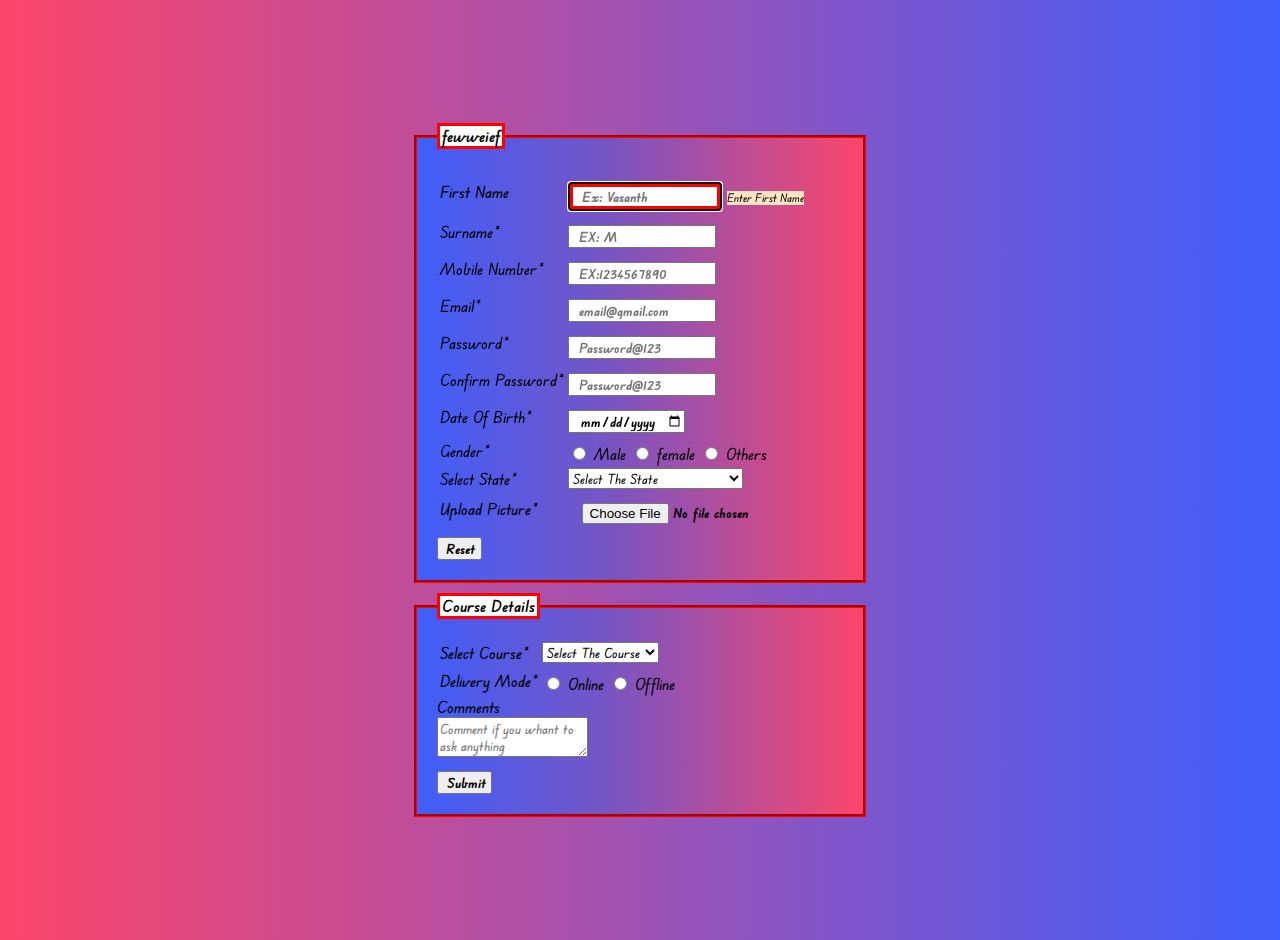
==== index.html @ 10896ceb "Update index.html" ====
<!DOCTYPE html>
<html lang="en">
   <head>
      <meta charset="UTF-8" />
      <meta name="viewport" content="width=device-width, initial-scale=1.0" />
      <title>Form</title>
      <link rel="icon" type="image/png" href="form.png" />
      <link rel="stylesheet" href="style.css" />
      <link rel="preconnect" href="https://fonts.googleapis.com" />
      <link rel="preconnect" href="https://fonts.gstatic.com" crossorigin />
      <link rel="preconnect" href="https://fonts.googleapis.com" />
      <link rel="preconnect" href="https://fonts.gstatic.com" crossorigin />
      <link
         href="https://fonts.googleapis.com/css2?family=Edu+VIC+WA+NT+Beginner:wght@400..700&family=Grey+Qo&family=Italianno&family=Matemasie&family=Noto+Sans+Tamil:wght@100..900&display=swap"
         rel="stylesheet"
      />
   </head>
   <body>
      <form action="Response.html">
         <fieldset>
            <legend>fewweief</legend>
            <table>
               <tr>
                  <td><label for="">First Name</label></td>
                  <td>
                     <input
                        type="text"
                        name="FirstName"
                        required
                        autofocus
                        placeholder="Ex: Vasanth"
                        ;
                        pattern="[A-Za-z]{3,16}"
                        title="Alphabets with min 3 Characters and max 16 Characters"
                     />
                     <p>Enter First Name</p>
                  </td>
               </tr>
               <tr>
                  <td><label for="Sur Name">Surname*</label></td>
                  <td>
                     <input
                        type="text"
                        name="SurName"
                        pattern="[A-Za-z]{1,16}"
                        placeholder="EX: M"
                        title="Alphabets with min 1 Characters and max 16 Characters"
                        required
                     />
                     <p>Enter SurName</p>
                  </td>
               </tr>
               <tr>
                  <td><label>Mobile Number*</label></td>
                  <td>
                     <input
                        type="tel"
                        name="Mobile Number"
                        required
                        placeholder="EX:1234567890"
                        pattern="[0-9]{10}"
                        title="Number with 10 Digits"
                        maxlength="10"
                     />
                     <p>Enter Number</p>
                  </td>
               </tr>
               <tr>
                  <td><label for="">Email*</label></td>
                  <td>
                     <input
                        type="email"
                        name="Email"
                        required
                        placeholder="email@gmail.com"
                     />
                     <p>Enter the Email</p>
                  </td>
               </tr>
               <tr>
                  <td><label for="">Password*</label></td>
                  <td>
                     <input
                        type="password"
                        name="Password"
                        required
                        placeholder="Password@123"
                        pattern="^(?=.*[A-Za-z])(?=.*\d)(?=.*[@$!%*-_#?&])[A-Za-z\d@$!%*#?&]{8,}$"
                     />
                     <p>Enter Password</p>
                  </td>
               </tr>
               <tr>
                  <td><label for>Confirm Password*</label></td>
                  <td>
                     <input
                        type="password"
                        name="Confirm password"
                        required
                        placeholder="Password@123"
                        pattern="^(?=.*[A-Za-z])(?=.*\d)(?=.*[@$!%*-_#?&])[A-Za-z\d@$!%*#?&]{8,}$"
                     />
                     <p>Confirm Password</p>
                  </td>
               </tr>
               <tr>
                  <td><label for="">Date Of Birth*</label></td>
                  <td>
                     <input type="date" name="DOB" required />
                     <p>Select The DOB</p>
                  </td>
               </tr>
               <tr>
                  <td><label for="">Gender*</label></td>
                  <td>
                     <input type="radio" name="Gender" value="Male" />
                     <span>Male</span>
                     <input type="radio" name="Gender" value="Female" />
                     <span>female</span>
                     <input type="radio" name="Gender" value="Others" />
                     <span>Others</span>
                  </td>
               </tr>
               <tr>
                  <td><label for="">Select State*</label></td>
                  <td>
                     <select name="State">
                        <option value="" selected disabled>
                           Select The State
                        </option>
                        <option value="Andhra Pradesh">Andhra Pradesh</option>
                        <option value="Arunachal Pradesh">
                           Arunachal Pradesh
                        </option>
                        <option value="Assam">Assam</option>
                        <option value="Bihar">Bihar</option>
                        <option value="Chhattisgarh">Chhattisgarh</option>
                        <option value="Goa">Goa</option>
                        <option value="Gujarat">Gujarat</option>
                        <option value="Haryana">Haryana</option>
                        <option value="Himachal Pradesh">
                           Himachal Pradesh
                        </option>
                        <option value="Jharkhand">Jharkhand</option>
                        <option value="Karnataka">Karnataka</option>
                        <option value="Kerala">Kerala</option>
                        <option value="Madhya Pradesh">Madhya Pradesh</option>
                        <option value="Maharashtra">Maharashtra</option>
                        <option value="Manipur">Manipur</option>
                        <option value="Meghalaya">Meghalaya</option>
                        <option value="Mizoram">Mizoram</option>
                        <option value="Nagaland">Nagaland</option>
                        <option value="Odisha">Odisha</option>
                        <option value="Punjab">Punjab</option>
                        <option value="Rajasthan">Rajasthan</option>
                        <option value="Sikkim">Sikkim</option>
                        <option value="Tamil Nadu">Tamil Nadu</option>
                        <option value="Telangana">Telangana</option>
                        <option value="Tripura">Tripura</option>
                        <option value="Uttar Pradesh">Uttar Pradesh</option>
                        <option value="Uttarakhand">Uttarakhand</option>
                        <option value="West Bengal">West Bengal</option>
                        <option value="Delhi">Delhi</option>
                        <option value="Puducherry">Puducherry</option>
                        <option value="Chandigarh">Chandigarh</option>
                        <option value="Jammu and Kashmir">
                           Jammu and Kashmir
                        </option>
                        <option value="Ladakh">Ladakh</option>
                        <option value="Andaman and Nicobar Islands">
                           Andaman and Nicobar Islands
                        </option>
                        <option value="Lakshadweep">Lakshadweep</option>
                     </select>
                  </td>
               </tr>
               <tr>
                  <td><label for="">Upload Picture*</label></td>
                  <td>
                     <input
                        type="file"
                        name="Picture"
                        required
                        style="border: none"
                     />
                  </td>
               </tr>
            </table>
            <input type="reset" />
         </fieldset>
         <fieldset>
            <legend>Course Details</legend>
            <table>
               <tr>
                  <td><label for="">Select Course*</label></td>
                  <td>
                     <select name="select course" id="">
                        <option value="" selected disabled>
                           Select The Course
                        </option>
                        <option value="javaFS">Java FullStack</option>
                        <option value="PythonFull stack">
                           Python FullStack
                        </option>
                        <option value="DigitalMarketting">
                           Digital Marketing
                        </option>
                        <option value="FrontEnd">FrontEnd</option>
                        <option value="BackEnd">BackEnd</option>
                     </select>
                  </td>
               </tr>
               <tr>
                  <td><label for="">Delivery Mode*</label></td>
                  <td>
                     <input type="radio" name="DeliveryMode" value="Online" />
                     <span>Online</span>
                     <input type="radio" name="DeliveryMode" value="OFFline" />
                     <span>Offline</span>
                  </td>
               </tr>
            </table>
            <label for="">Comments</label><br />
            <textarea
               name="Comments"
               placeholder="Comment if you whant to ask anything"
            ></textarea
            ><br />
            <input type="submit" />
         </fieldset>
      </form>
   </body>
</html>
---- style.css ----
p
{
    display: none;
}
td input:only-of-type:focus:valid
{
    border:5px solid green;
}
td input:only-of-type:focus
{  
   border:5px solid red;
}
td input:hover+p,:focus+p
{
    font-size:70%;
    display: inline;
    background-color: bisque;
}
input
{
    margin-top:10px;
    text-indent:5%;
    font-weight: 700;
   
}
fieldset
{      
   
    border:3px groove red;
    margin: 10px;
    padding: 20px;
    box-sizing: border-box;
    background: rgb(63,94,251);
    background: linear-gradient(90deg, rgba(63,94,251,1) 0%, rgba(114,85,199,0.974194780451243) 41%, rgba(252,70,107,1) 100%);
}
legend
{ 
    border: 3px solid red;
    background-color: white;
    font-weight:600;
}
input[type="radio"]:checked
{
    height:15px;
    width:15px;
    appearance:none;
    background-color:deeppink;
    border:3px solid rgb(0, 37, 222);
    outline:3px solid deeppink;
    border-radius: 10px;
}

input[name="DeliveryMode"]:checked
{
    height:13px;
    width:13px;
    appearance:none;
    background-color:deeppink;
    border:3px solid rgb(0, 37, 222);
    outline: 3px  solid deeppink;
    border-radius: 3px;

}
*
{
    font-family: "Edu VIC WA NT Beginner", cursive;
    font-weight: 500;
}
body
{
    
    display: flex;
    justify-content: center;
    align-items: center;
    min-height: 100vh;
    margin: 0;
    padding: 20px;
    background: rgb(124,85,199);
    background: linear-gradient(90deg, rgba(124,85,199,1) 0%, rgba(252,70,107,1) 0%, rgba(63,94,251,1) 100%);

}
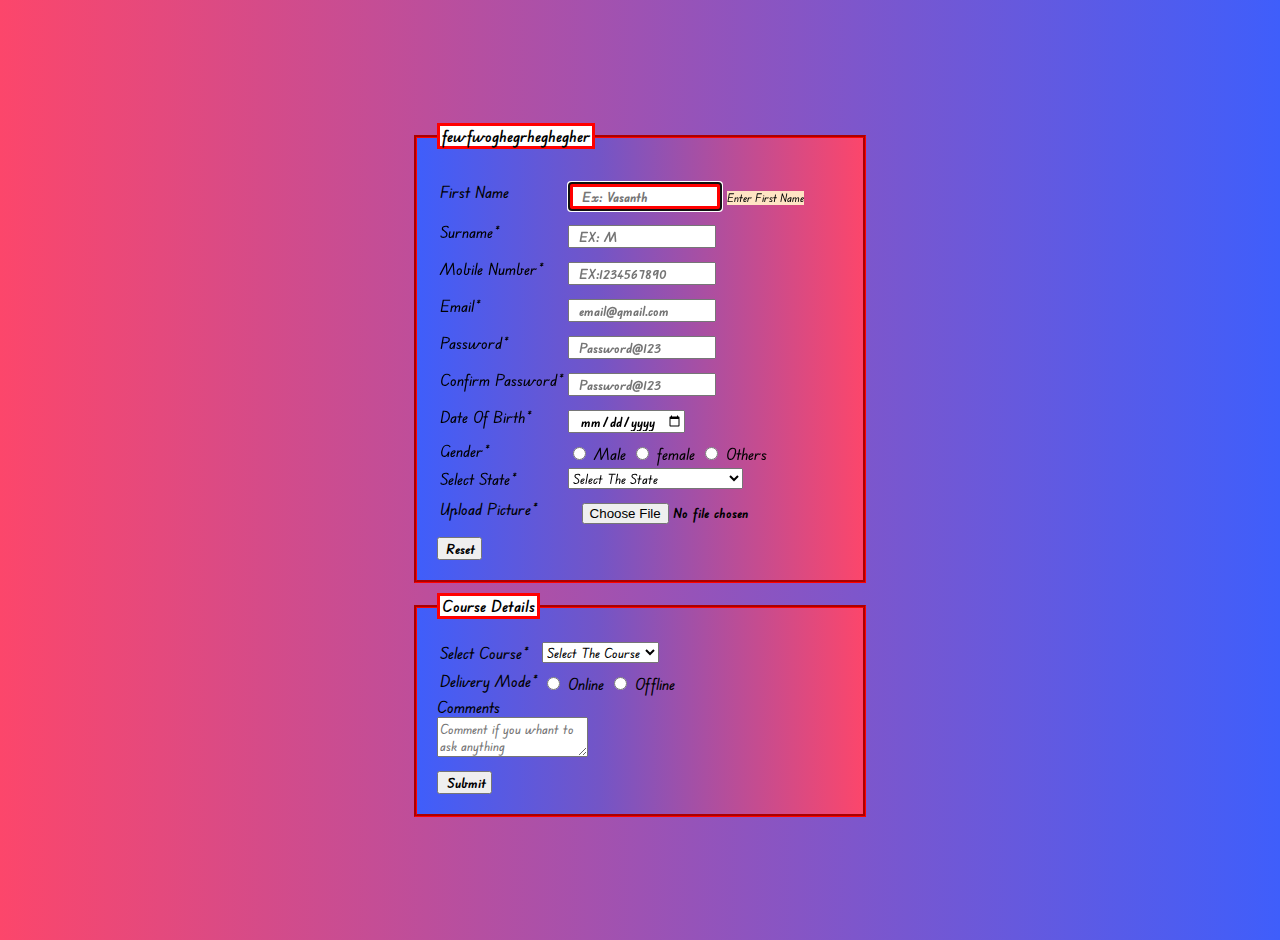
==== commit e30899ca: "Update index.html" ====
--- a/index.html
+++ b/index.html
@@ -18,7 +18,7 @@
    <body>
       <form action="Response.html">
          <fieldset>
-            <legend>fewweief</legend>
+            <legend>fewfwoghegrheghegher</legend>
             <table>
                <tr>
                   <td><label for="">First Name</label></td>
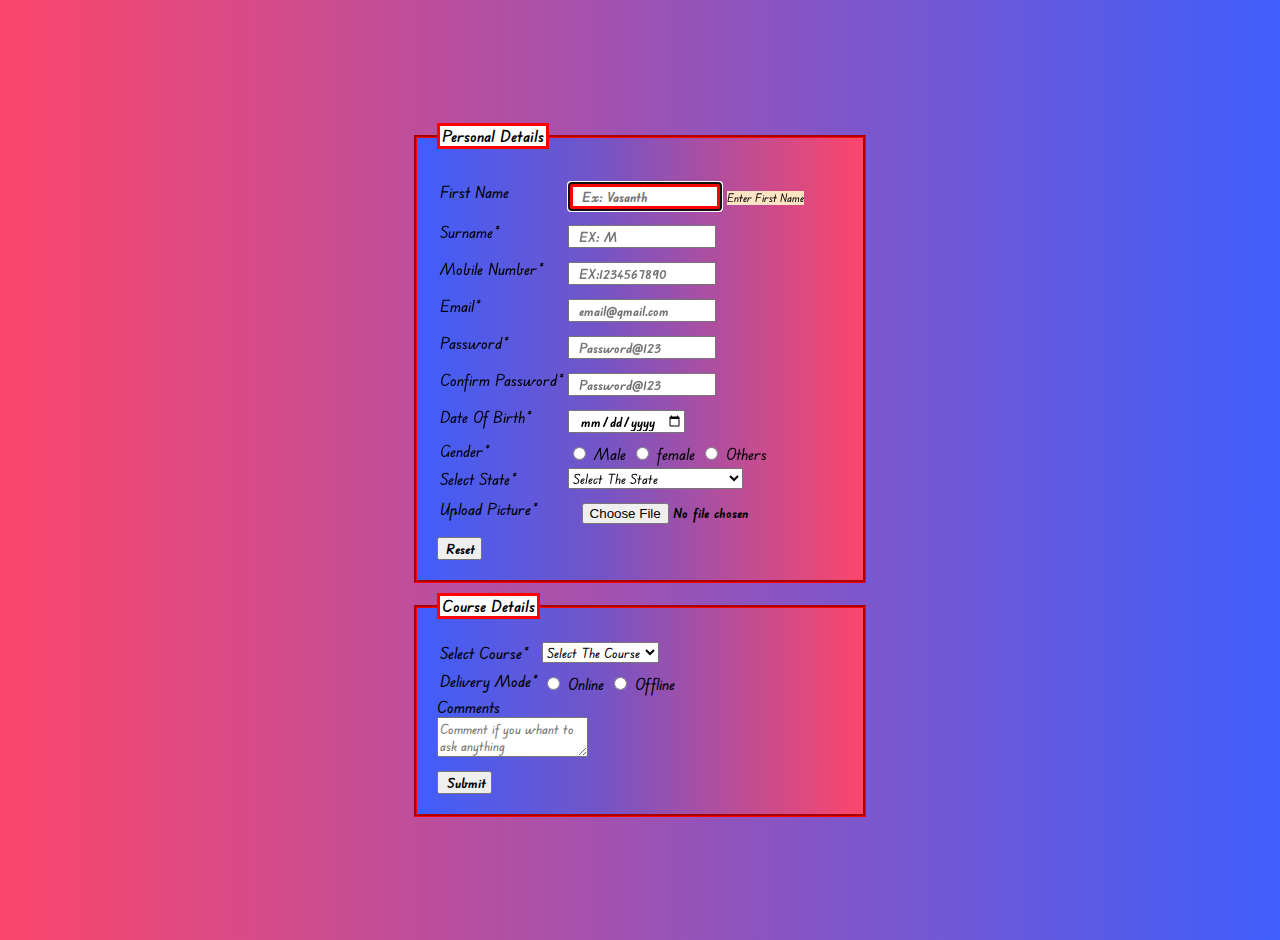
==== commit e051e630: "Update index.html" ====
--- a/index.html
+++ b/index.html
@@ -18,7 +18,7 @@
    <body>
       <form action="Response.html">
          <fieldset>
-            <legend>fewfwoghegrheghegher</legend>
+            <legend>Personal Details</legend>
             <table>
                <tr>
                   <td><label for="">First Name</label></td>
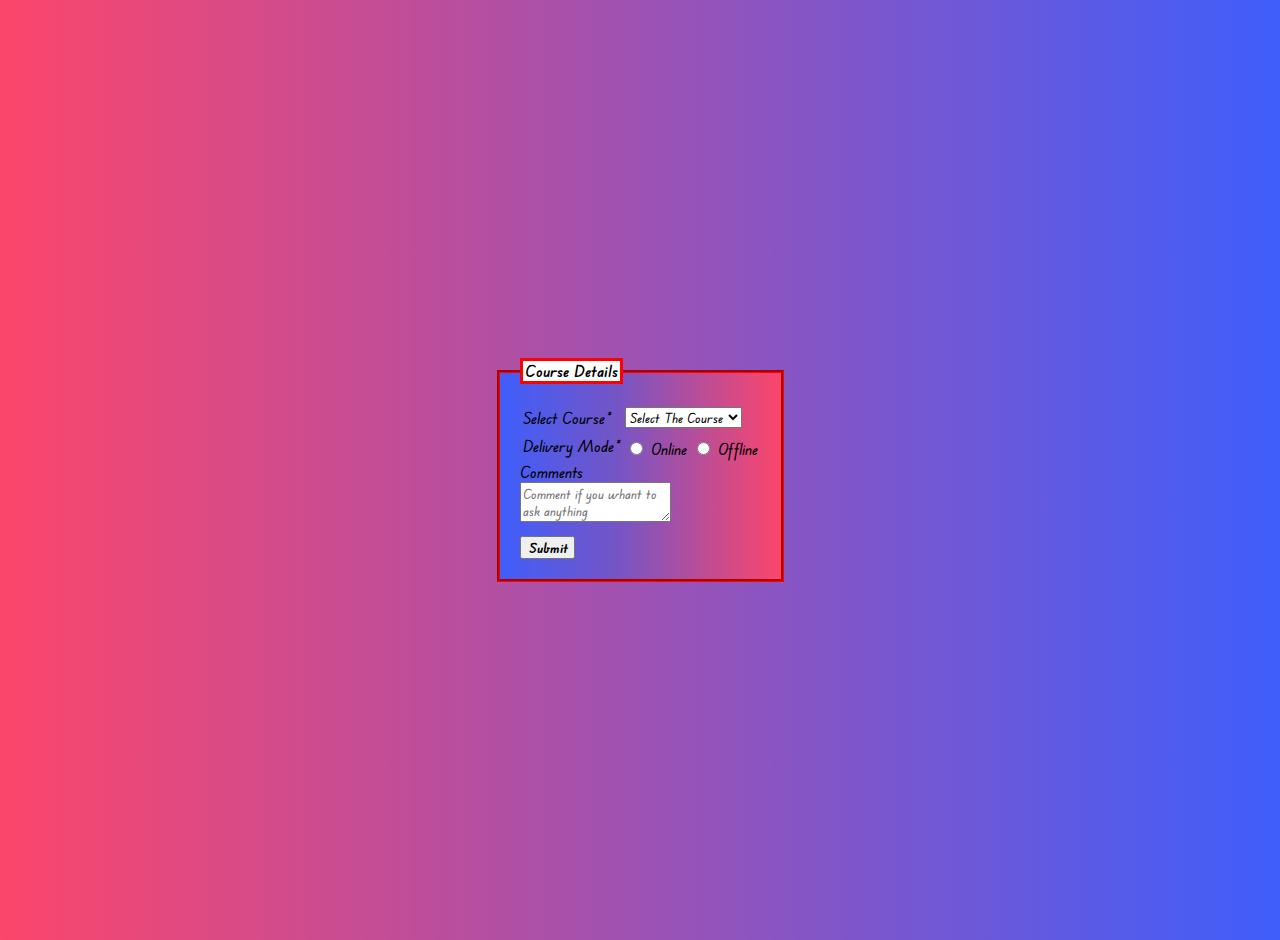
==== commit 585e2879: "Update index.html" ====
--- a/index.html
+++ b/index.html
@@ -18,177 +18,7 @@
    <body>
       <form action="Response.html">
          <fieldset>
-            <legend>Personal Details</legend>
-            <table>
-               <tr>
-                  <td><label for="">First Name</label></td>
-                  <td>
-                     <input
-                        type="text"
-                        name="FirstName"
-                        required
-                        autofocus
-                        placeholder="Ex: Vasanth"
-                        ;
-                        pattern="[A-Za-z]{3,16}"
-                        title="Alphabets with min 3 Characters and max 16 Characters"
-                     />
-                     <p>Enter First Name</p>
-                  </td>
-               </tr>
-               <tr>
-                  <td><label for="Sur Name">Surname*</label></td>
-                  <td>
-                     <input
-                        type="text"
-                        name="SurName"
-                        pattern="[A-Za-z]{1,16}"
-                        placeholder="EX: M"
-                        title="Alphabets with min 1 Characters and max 16 Characters"
-                        required
-                     />
-                     <p>Enter SurName</p>
-                  </td>
-               </tr>
-               <tr>
-                  <td><label>Mobile Number*</label></td>
-                  <td>
-                     <input
-                        type="tel"
-                        name="Mobile Number"
-                        required
-                        placeholder="EX:1234567890"
-                        pattern="[0-9]{10}"
-                        title="Number with 10 Digits"
-                        maxlength="10"
-                     />
-                     <p>Enter Number</p>
-                  </td>
-               </tr>
-               <tr>
-                  <td><label for="">Email*</label></td>
-                  <td>
-                     <input
-                        type="email"
-                        name="Email"
-                        required
-                        placeholder="email@gmail.com"
-                     />
-                     <p>Enter the Email</p>
-                  </td>
-               </tr>
-               <tr>
-                  <td><label for="">Password*</label></td>
-                  <td>
-                     <input
-                        type="password"
-                        name="Password"
-                        required
-                        placeholder="Password@123"
-                        pattern="^(?=.*[A-Za-z])(?=.*\d)(?=.*[@$!%*-_#?&])[A-Za-z\d@$!%*#?&]{8,}$"
-                     />
-                     <p>Enter Password</p>
-                  </td>
-               </tr>
-               <tr>
-                  <td><label for>Confirm Password*</label></td>
-                  <td>
-                     <input
-                        type="password"
-                        name="Confirm password"
-                        required
-                        placeholder="Password@123"
-                        pattern="^(?=.*[A-Za-z])(?=.*\d)(?=.*[@$!%*-_#?&])[A-Za-z\d@$!%*#?&]{8,}$"
-                     />
-                     <p>Confirm Password</p>
-                  </td>
-               </tr>
-               <tr>
-                  <td><label for="">Date Of Birth*</label></td>
-                  <td>
-                     <input type="date" name="DOB" required />
-                     <p>Select The DOB</p>
-                  </td>
-               </tr>
-               <tr>
-                  <td><label for="">Gender*</label></td>
-                  <td>
-                     <input type="radio" name="Gender" value="Male" />
-                     <span>Male</span>
-                     <input type="radio" name="Gender" value="Female" />
-                     <span>female</span>
-                     <input type="radio" name="Gender" value="Others" />
-                     <span>Others</span>
-                  </td>
-               </tr>
-               <tr>
-                  <td><label for="">Select State*</label></td>
-                  <td>
-                     <select name="State">
-                        <option value="" selected disabled>
-                           Select The State
-                        </option>
-                        <option value="Andhra Pradesh">Andhra Pradesh</option>
-                        <option value="Arunachal Pradesh">
-                           Arunachal Pradesh
-                        </option>
-                        <option value="Assam">Assam</option>
-                        <option value="Bihar">Bihar</option>
-                        <option value="Chhattisgarh">Chhattisgarh</option>
-                        <option value="Goa">Goa</option>
-                        <option value="Gujarat">Gujarat</option>
-                        <option value="Haryana">Haryana</option>
-                        <option value="Himachal Pradesh">
-                           Himachal Pradesh
-                        </option>
-                        <option value="Jharkhand">Jharkhand</option>
-                        <option value="Karnataka">Karnataka</option>
-                        <option value="Kerala">Kerala</option>
-                        <option value="Madhya Pradesh">Madhya Pradesh</option>
-                        <option value="Maharashtra">Maharashtra</option>
-                        <option value="Manipur">Manipur</option>
-                        <option value="Meghalaya">Meghalaya</option>
-                        <option value="Mizoram">Mizoram</option>
-                        <option value="Nagaland">Nagaland</option>
-                        <option value="Odisha">Odisha</option>
-                        <option value="Punjab">Punjab</option>
-                        <option value="Rajasthan">Rajasthan</option>
-                        <option value="Sikkim">Sikkim</option>
-                        <option value="Tamil Nadu">Tamil Nadu</option>
-                        <option value="Telangana">Telangana</option>
-                        <option value="Tripura">Tripura</option>
-                        <option value="Uttar Pradesh">Uttar Pradesh</option>
-                        <option value="Uttarakhand">Uttarakhand</option>
-                        <option value="West Bengal">West Bengal</option>
-                        <option value="Delhi">Delhi</option>
-                        <option value="Puducherry">Puducherry</option>
-                        <option value="Chandigarh">Chandigarh</option>
-                        <option value="Jammu and Kashmir">
-                           Jammu and Kashmir
-                        </option>
-                        <option value="Ladakh">Ladakh</option>
-                        <option value="Andaman and Nicobar Islands">
-                           Andaman and Nicobar Islands
-                        </option>
-                        <option value="Lakshadweep">Lakshadweep</option>
-                     </select>
-                  </td>
-               </tr>
-               <tr>
-                  <td><label for="">Upload Picture*</label></td>
-                  <td>
-                     <input
-                        type="file"
-                        name="Picture"
-                        required
-                        style="border: none"
-                     />
-                  </td>
-               </tr>
-            </table>
-            <input type="reset" />
-         </fieldset>
-         <fieldset>
+           
             <legend>Course Details</legend>
             <table>
                <tr>
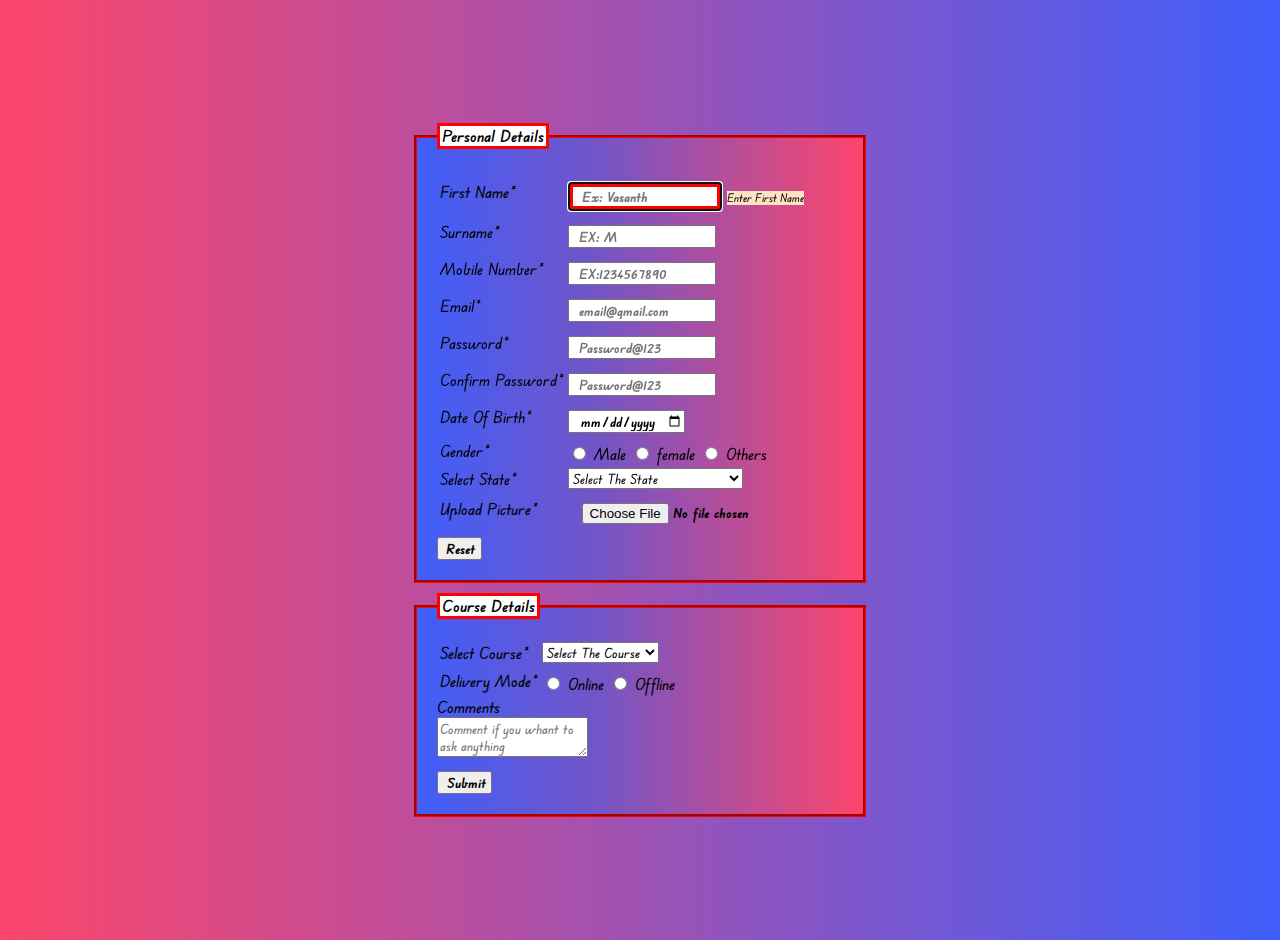
==== commit b3e96417: "Update index.html" ====
--- a/index.html
+++ b/index.html
@@ -1,3 +1,4 @@
+
 <!DOCTYPE html>
 <html lang="en">
    <head>
@@ -18,7 +19,177 @@
    <body>
       <form action="Response.html">
          <fieldset>
-           
+            <legend>Personal Details</legend>
+            <table>
+               <tr>
+                  <td><label for="">First Name*</label></td>
+                  <td>
+                     <input
+                        type="text"
+                        name="FirstName"
+                        required
+                        autofocus
+                        placeholder="Ex: Vasanth"
+                        ;
+                        pattern="[A-Za-z]{3,16}"
+                        title="Alphabets with min 3 Characters and max 16 Characters"
+                     />
+                     <p>Enter First Name</p>
+                  </td>
+               </tr>
+               <tr>
+                  <td><label for="Sur Name">Surname*</label></td>
+                  <td>
+                     <input
+                        type="text"
+                        name="SurName"
+                        pattern="[A-Za-z]{1,16}"
+                        placeholder="EX: M"
+                        title="Alphabets with min 1 Characters and max 16 Characters"
+                        required
+                     />
+                     <p>Enter SurName</p>
+                  </td>
+               </tr>
+               <tr>
+                  <td><label>Mobile Number*</label></td>
+                  <td>
+                     <input
+                        type="tel"
+                        name="Mobile Number"
+                        required
+                        placeholder="EX:1234567890"
+                        pattern="[0-9]{10}"
+                        title="Number with 10 Digits"
+                        maxlength="10"
+                     />
+                     <p>Enter Number</p>
+                  </td>
+               </tr>
+               <tr>
+                  <td><label for="">Email*</label></td>
+                  <td>
+                     <input
+                        type="email"
+                        name="Email"
+                        required
+                        placeholder="email@gmail.com"
+                     />
+                     <p>Enter the Email</p>
+                  </td>
+               </tr>
+               <tr>
+                  <td><label for="">Password*</label></td>
+                  <td>
+                     <input
+                        type="password"
+                        name="Password"
+                        required
+                        placeholder="Password@123"
+                        pattern="^(?=.*[A-Za-z])(?=.*\d)(?=.*[@$!%*-_#?&])[A-Za-z\d@$!%*#?&]{8,}$"
+                     />
+                     <p>Enter Password</p>
+                  </td>
+               </tr>
+               <tr>
+                  <td><label for>Confirm Password*</label></td>
+                  <td>
+                     <input
+                        type="password"
+                        name="Confirm password"
+                        required
+                        placeholder="Password@123"
+                        pattern="^(?=.*[A-Za-z])(?=.*\d)(?=.*[@$!%*-_#?&])[A-Za-z\d@$!%*#?&]{8,}$"
+                     />
+                     <p>Confirm Password</p>
+                  </td>
+               </tr>
+               <tr>
+                  <td><label for="">Date Of Birth*</label></td>
+                  <td>
+                     <input type="date" name="DOB" required />
+                     <p>Select The DOB</p>
+                  </td>
+               </tr>
+               <tr>
+                  <td><label for="">Gender*</label></td>
+                  <td>
+                     <input type="radio" name="Gender" value="Male" />
+                     <span>Male</span>
+                     <input type="radio" name="Gender" value="Female" />
+                     <span>female</span>
+                     <input type="radio" name="Gender" value="Others" />
+                     <span>Others</span>
+                  </td>
+               </tr>
+               <tr>
+                  <td><label for="">Select State*</label></td>
+                  <td>
+                     <select name="State">
+                        <option value="" selected disabled>
+                           Select The State
+                        </option>
+                        <option value="Andhra Pradesh">Andhra Pradesh</option>
+                        <option value="Arunachal Pradesh">
+                           Arunachal Pradesh
+                        </option>
+                        <option value="Assam">Assam</option>
+                        <option value="Bihar">Bihar</option>
+                        <option value="Chhattisgarh">Chhattisgarh</option>
+                        <option value="Goa">Goa</option>
+                        <option value="Gujarat">Gujarat</option>
+                        <option value="Haryana">Haryana</option>
+                        <option value="Himachal Pradesh">
+                           Himachal Pradesh
+                        </option>
+                        <option value="Jharkhand">Jharkhand</option>
+                        <option value="Karnataka">Karnataka</option>
+                        <option value="Kerala">Kerala</option>
+                        <option value="Madhya Pradesh">Madhya Pradesh</option>
+                        <option value="Maharashtra">Maharashtra</option>
+                        <option value="Manipur">Manipur</option>
+                        <option value="Meghalaya">Meghalaya</option>
+                        <option value="Mizoram">Mizoram</option>
+                        <option value="Nagaland">Nagaland</option>
+                        <option value="Odisha">Odisha</option>
+                        <option value="Punjab">Punjab</option>
+                        <option value="Rajasthan">Rajasthan</option>
+                        <option value="Sikkim">Sikkim</option>
+                        <option value="Tamil Nadu">Tamil Nadu</option>
+                        <option value="Telangana">Telangana</option>
+                        <option value="Tripura">Tripura</option>
+                        <option value="Uttar Pradesh">Uttar Pradesh</option>
+                        <option value="Uttarakhand">Uttarakhand</option>
+                        <option value="West Bengal">West Bengal</option>
+                        <option value="Delhi">Delhi</option>
+                        <option value="Puducherry">Puducherry</option>
+                        <option value="Chandigarh">Chandigarh</option>
+                        <option value="Jammu and Kashmir">
+                           Jammu and Kashmir
+                        </option>
+                        <option value="Ladakh">Ladakh</option>
+                        <option value="Andaman and Nicobar Islands">
+                           Andaman and Nicobar Islands
+                        </option>
+                        <option value="Lakshadweep">Lakshadweep</option>
+                     </select>
+                  </td>
+               </tr>
+               <tr>
+                  <td><label for="">Upload Picture*</label></td>
+                  <td>
+                     <input
+                        type="file"
+                        name="Picture"
+                        required
+                        style="border: none"
+                     />
+                  </td>
+               </tr>
+            </table>
+            <input type="reset" />
+         </fieldset>
+         <fieldset>
             <legend>Course Details</legend>
             <table>
                <tr>
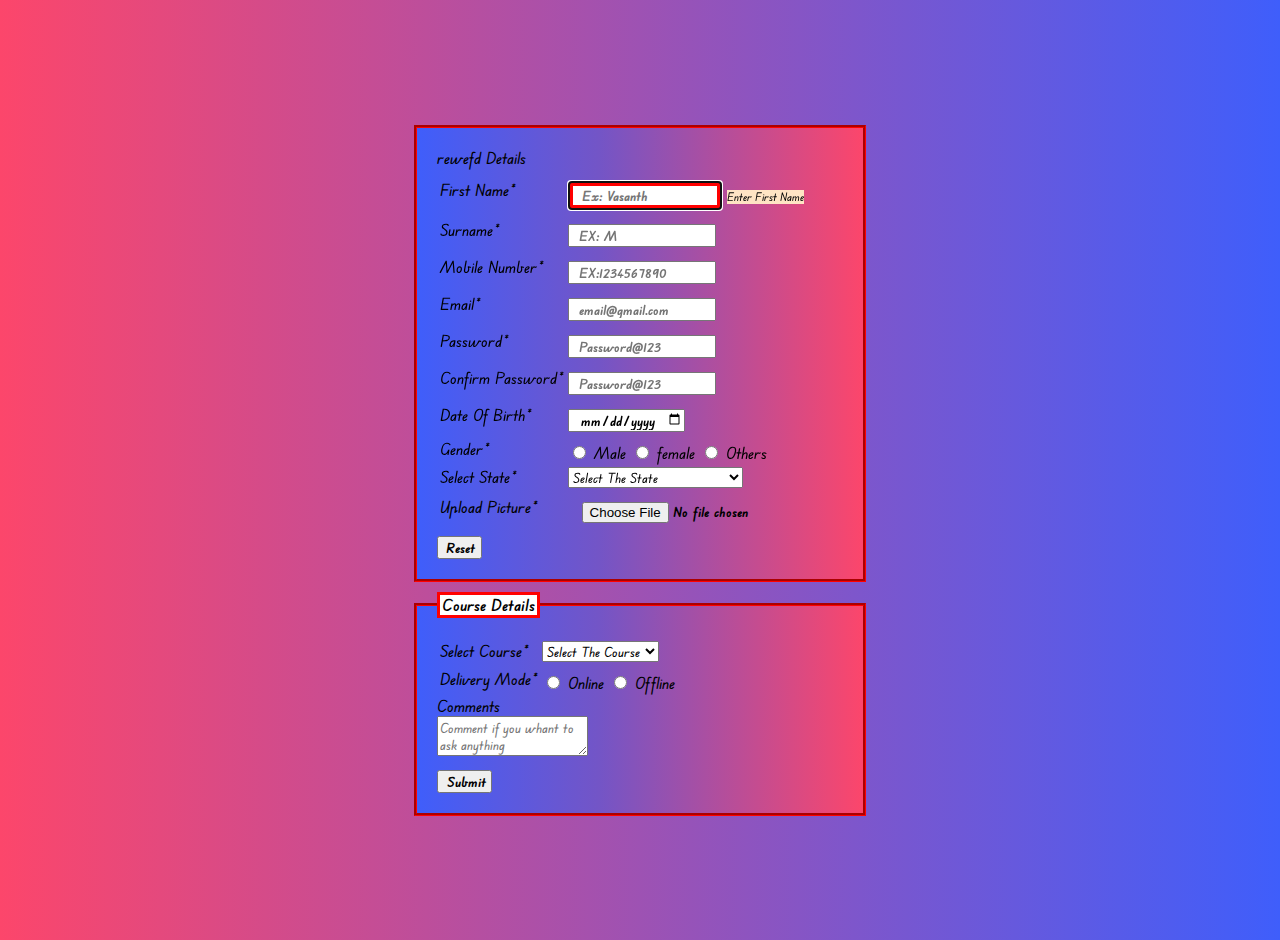
==== commit 1da8c002: "Update index.html" ====
--- a/index.html
+++ b/index.html
@@ -18,8 +18,7 @@
    </head>
    <body>
       <form action="Response.html">
-         <fieldset>
-            <legend>Personal Details</legend>
+         <fieldset>rewefd Details</legend>
             <table>
                <tr>
                   <td><label for="">First Name*</label></td>
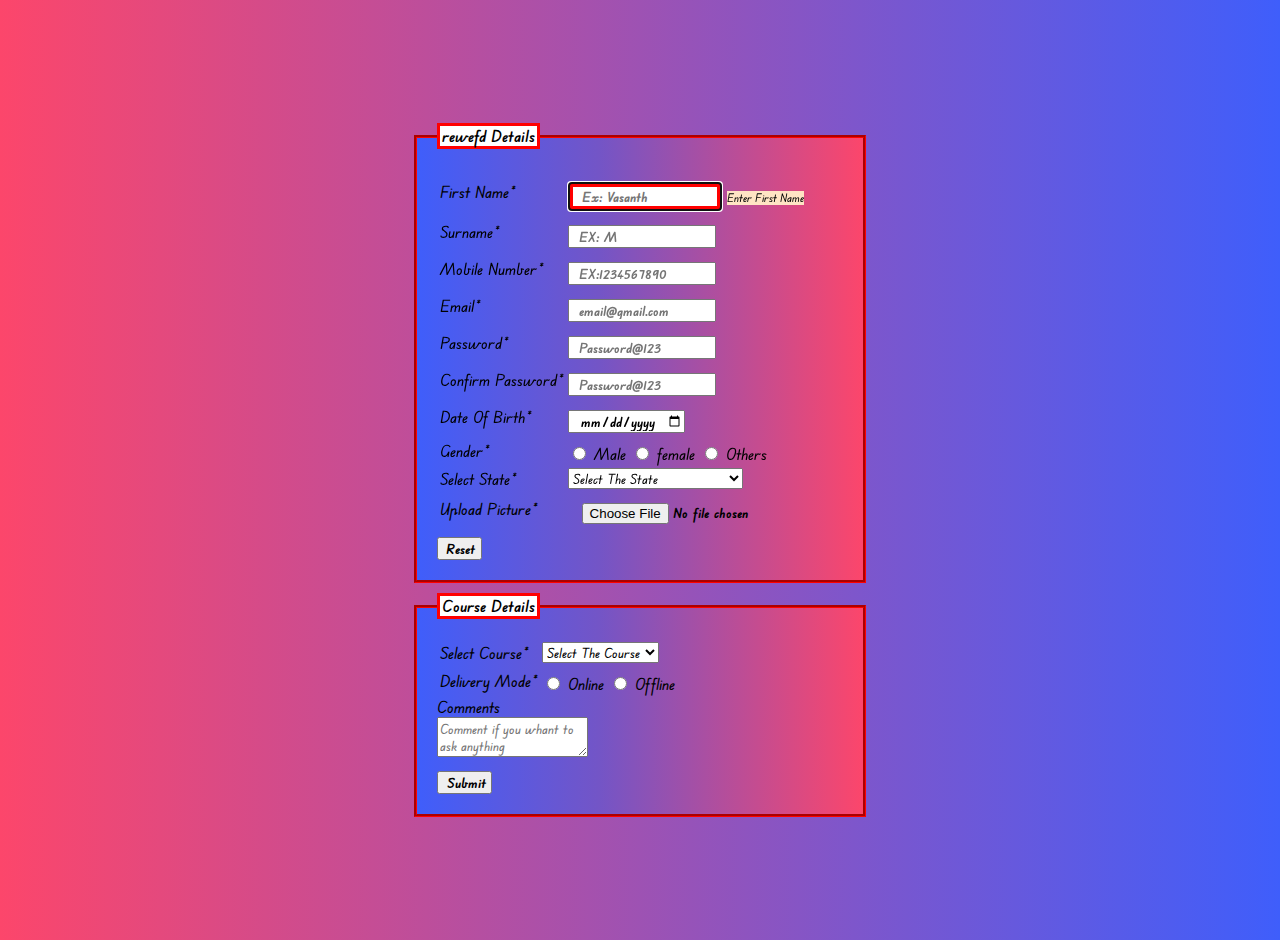
==== commit 30236a54: "Update index.html" ====
--- a/index.html
+++ b/index.html
@@ -18,7 +18,8 @@
    </head>
    <body>
       <form action="Response.html">
-         <fieldset>rewefd Details</legend>
+         <fieldset>
+            <legend>rewefd Details</legend>
             <table>
                <tr>
                   <td><label for="">First Name*</label></td>
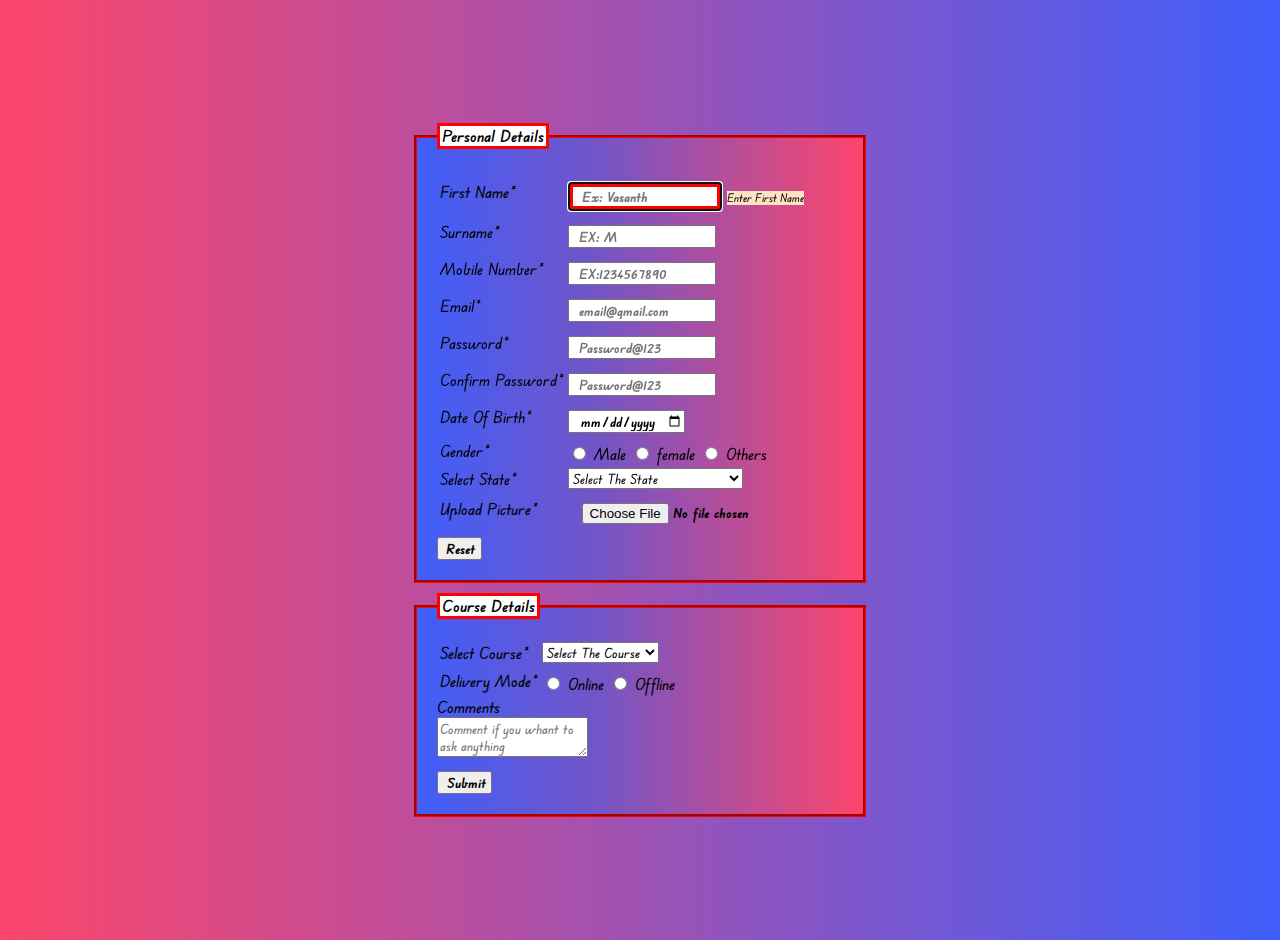
==== commit 0334764b: "Update index.html" ====
--- a/index.html
+++ b/index.html
@@ -19,7 +19,8 @@
    <body>
       <form action="Response.html">
          <fieldset>
-            <legend>rewefd Details</legend>
+            <legend>Personal
+               Details</legend>
             <table>
                <tr>
                   <td><label for="">First Name*</label></td>
